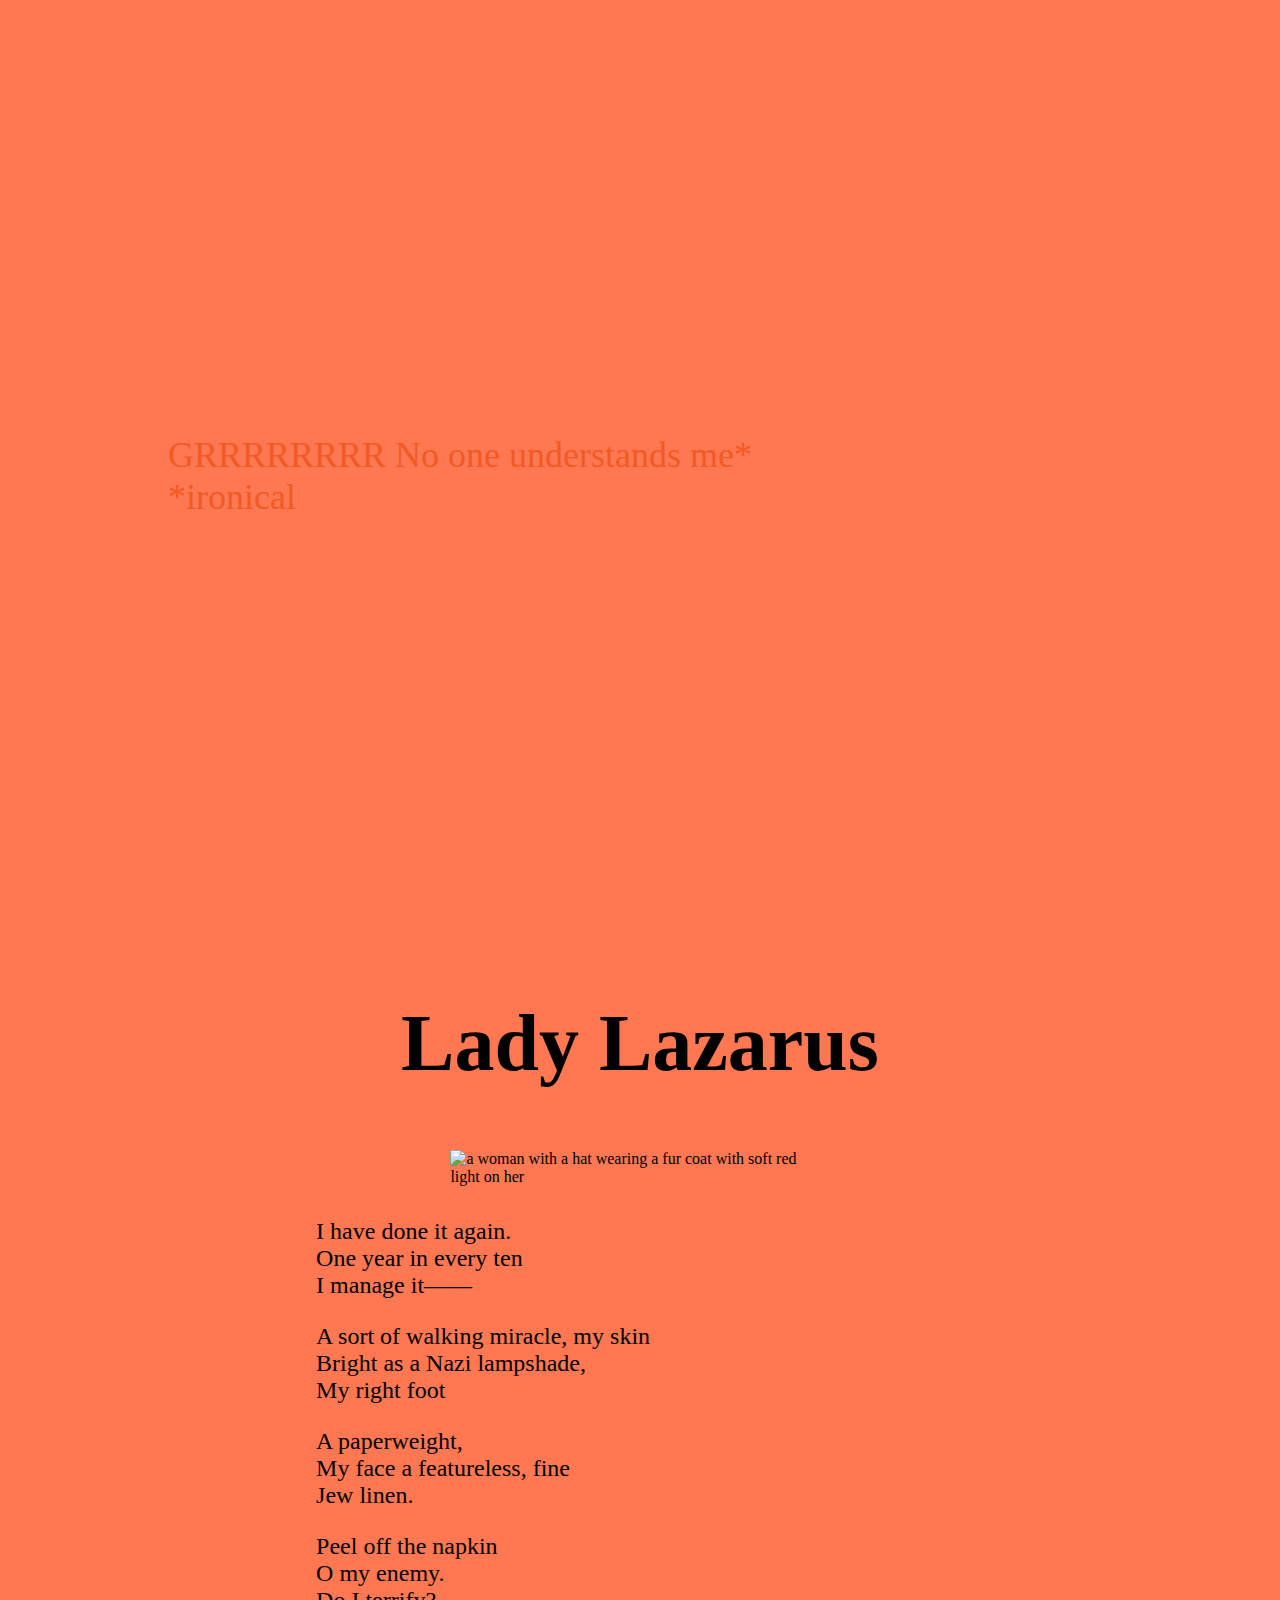
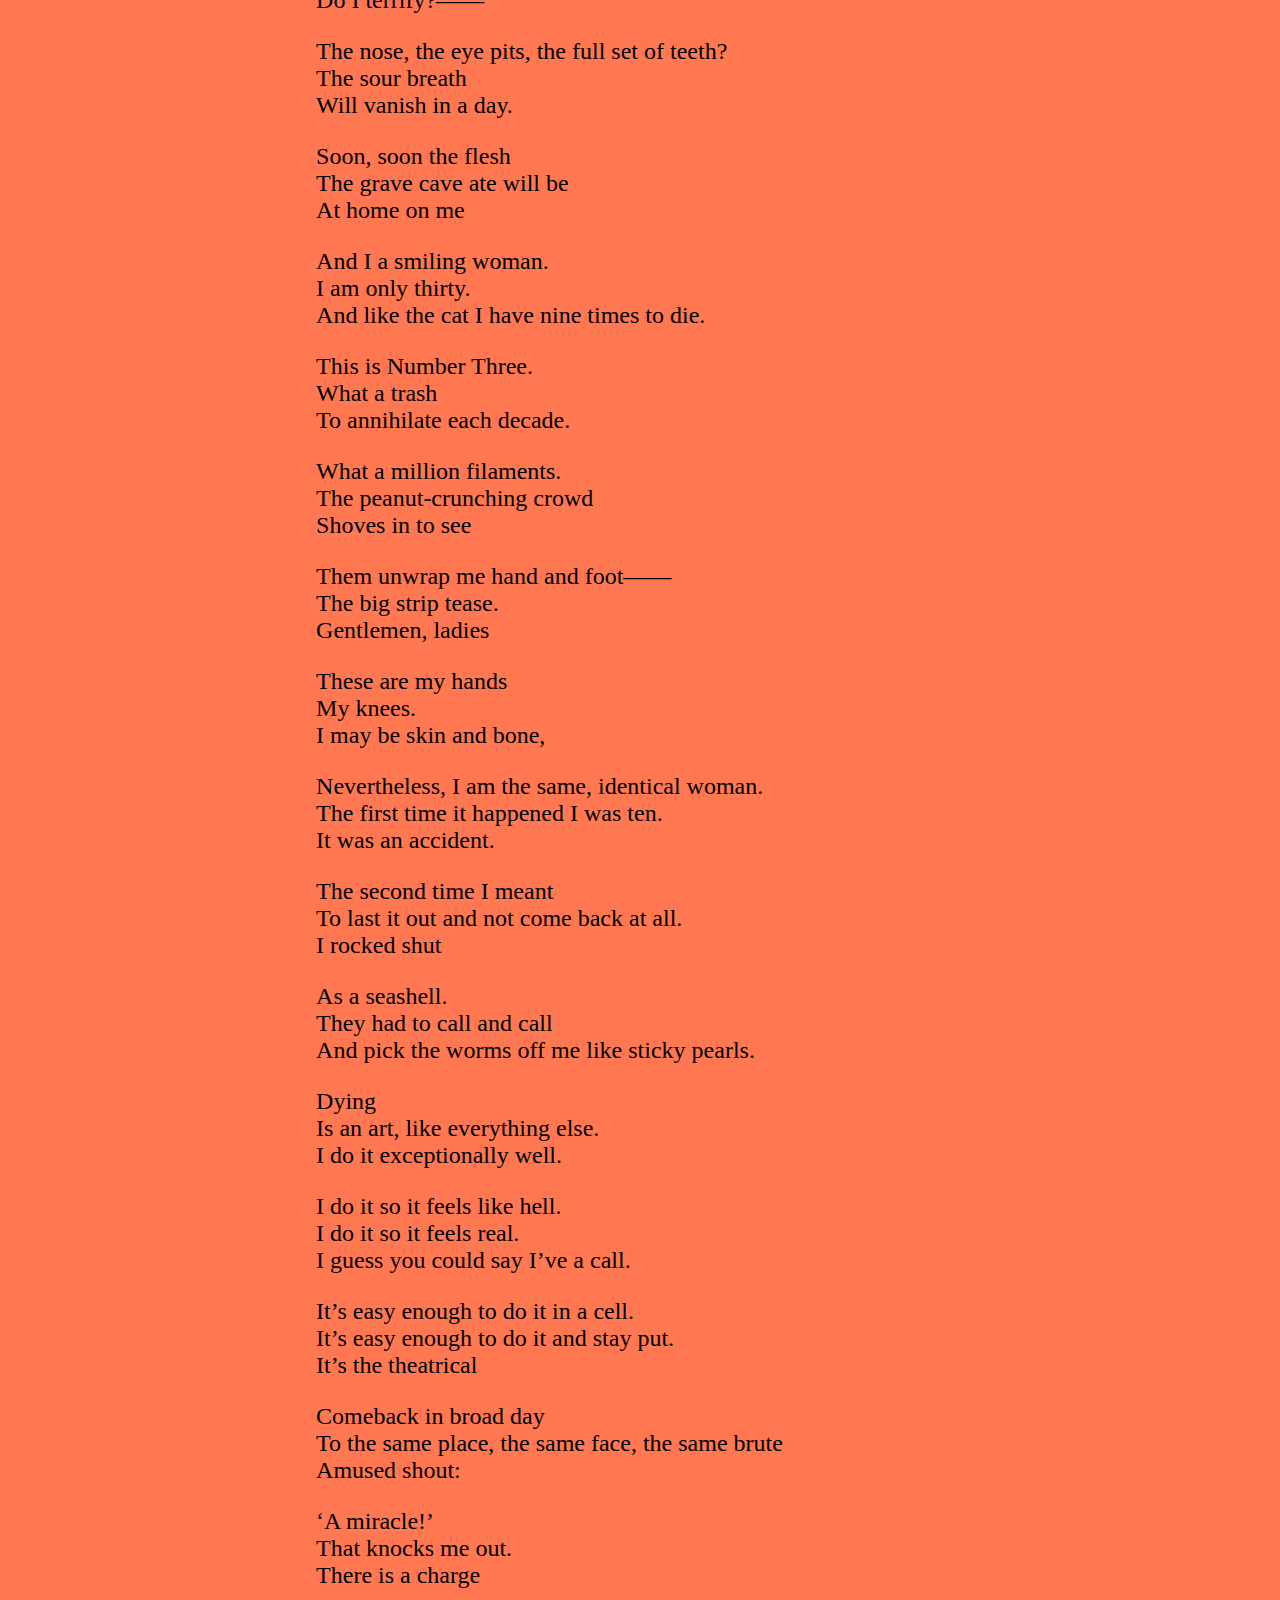
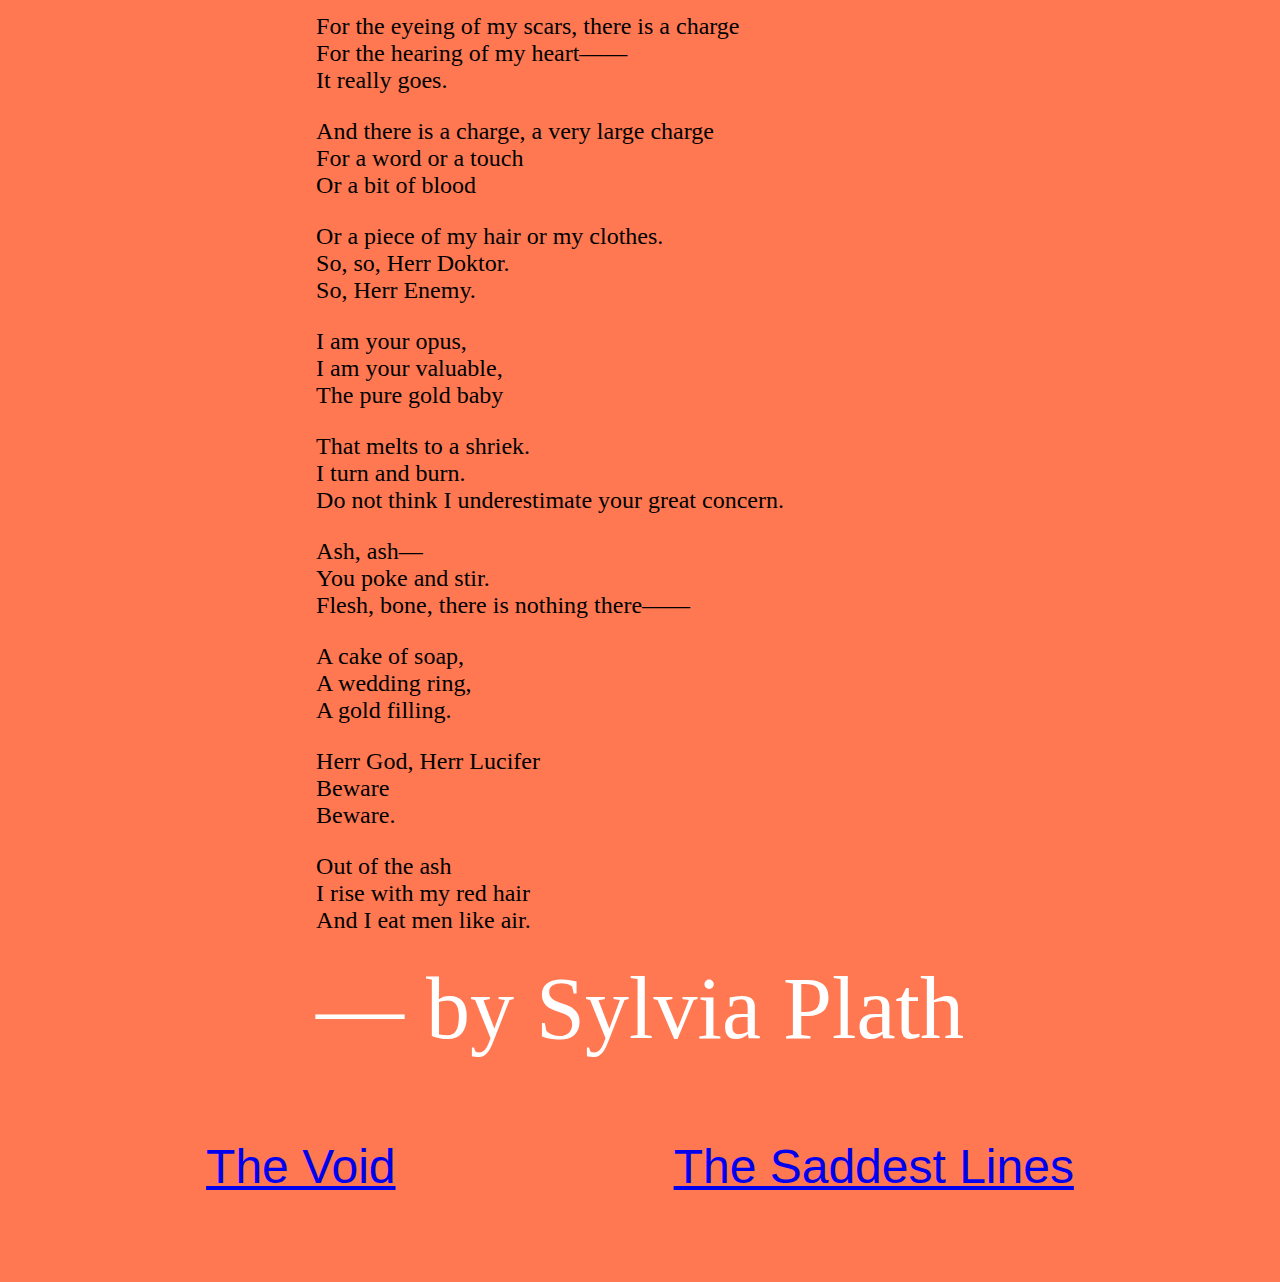
==== index.html @ 6d8d1d23 "second upload" ====
<!doctype html>
<html lang="en"> 
<head>
    <meta charset="utf-8">
    <link href="style.css" rel="stylesheet">
    <title>Emo Poems I Like</title>
    </head>
    <body class="bg-color"> 
        <header>
            <div class="bg_img">GRRRRRRRR No one understands me*<br>
*ironical
</div>
            </header>
        <div class="centered"><h1 class="heading">Lady Lazarus</h1></div> 
    <div class="centered"><img class="img" src="images/ladylazarus.jpg" alt="a woman with a hat wearing a fur coat with soft red light on her"></div>
   <div class="centered">                                                                                                         
<div class="poem-font">
 <p>I have done it again.<br> 
    One year in every ten<br>   
I manage it——</p>

<p>A sort of walking miracle, my skin<br>   
Bright as a Nazi lampshade,<br>   
My right foot</P>

<p>A paperweight,<br>
My face a featureless, fine<br>   
Jew linen.</p>

<p>Peel off the napkin<br>   
O my enemy.<br>   
                                                                                                            Do I terrify?——</p>

<p>The nose, the eye pits, the full set of teeth?<br>   
The sour breath<br>
                                                                                                            Will vanish in a day.</p>

<p>Soon, soon the flesh<br>
The grave cave ate will be<br>   
                                                                                                            At home on me</p>

<p>And I a smiling woman.<br>   
I am only thirty.<br>
                                                                                                            And like the cat I have nine times to die.</P>

<p>This is Number Three.<br>   
What a trash<br>
                                                                                                            To annihilate each decade.</p>

<p>What a million filaments.<br>   
The peanut-crunching crowd<br>   
                                                                                                            Shoves in to see</P>

<p>Them unwrap me hand and foot——<br>
The big strip tease.<br>   
                                                                                                            Gentlemen, ladies</P>

<p>These are my hands<br>   
My knees.<br>
                                                                                                            I may be skin and bone,</p>

<p>Nevertheless, I am the same, identical woman.<br>   
The first time it happened I was ten.<br>   
                                                                                                            It was an accident.</p>

<p>The second time I meant<br>
To last it out and not come back at all.<br>   
                                                                                                            I rocked shut</p>

                                                                                                            <p>As a seashell.<br>
They had to call and call<br>
                                                                                                            And pick the worms off me like sticky pearls.</p>

<p>Dying<br>
Is an art, like everything else.<br>   
                                                                                                            I do it exceptionally well.</p>

<p>I do it so it feels like hell.<br>   
I do it so it feels real.<br>
                                                                                                            I guess you could say I’ve a call.</p>

<p>It’s easy enough to do it in a cell.<br>
It’s easy enough to do it and stay put.<br>   
                                                                                                            It’s the theatrical</p>

<p>Comeback in broad day<br>
To the same place, the same face, the same brute<br>   
                                                                                                            Amused shout:</p>

<p>‘A miracle!’<br>
That knocks me out.<br>   
                                                                                                            There is a charge</p>

<p>For the eyeing of my scars, there is a charge<br>   
For the hearing of my heart——<br>
                                                                                                            It really goes.</p>

<p>And there is a charge, a very large charge<br>   
For a word or a touch<br>   
                                                                                                            Or a bit of blood</p>

<p>Or a piece of my hair or my clothes.<br>   
So, so, Herr Doktor.<br>   
                                                                                                            So, Herr Enemy.</p>

<p>I am your opus,<br>
I am your valuable,<br>   
                                                                                                            The pure gold baby</p>

<p>That melts to a shriek.<br>   
I turn and burn.<br>
                                                                                                            Do not think I underestimate your great concern.</pr>

<p>Ash, ash—<br>
You poke and stir.<br>
                                                                                                            Flesh, bone, there is nothing there——</p>

<p>A cake of soap,<br>   
A wedding ring,<br>   
                                                                                                            A gold filling.</p>

<p>Herr God, Herr Lucifer<br>   
Beware<Br>
                                                                                                            Beware.</P>

<P>Out of the ash<br>
I rise with my red hair<br>   
                                                                                                            And I eat men like air.</p>
<a class="nav-link" href="https://en.wikipedia.org/wiki/Sylvia_Plath">— by Sylvia Plath</a> 
    </div>
</div>
                                                    <div class="container"><a class="pagelinks" href="thevoid.html">The Void</a> 
                                                                                <a class="pagelinks" href="thesaddestlines.html">The Saddest Lines</a></div>    
</body>
    </html>
---- style.css ----
.bg-color {
    background: #FF7852;
}


.bg_img {
    font-size: 2.25rem;
    font-family: cursive;
    color: #F15A24;
    padding: 10.5rem 10rem;
    min-height: 600px;
    background-image: url(images/ironicalemo.png);
    background-size: cover;
    background-position: 10%;
    display: flex; 
justify-content: flex-start;
     align-items: center;
}

.img {

 max-width: 30%;

 min-width: 10rem;

 margin-top: .5rem;

 margin-bottom: .5rem;
    
    
}

.centered {
    display: flex;
    justify-content: center;
}

.heading {
    font-family: georgia;
    font-size: 5rem;
}

.poem-font {
    font-family: georgia;
    font-size: 1.5rem;
}

.nav-link {
    text-decoration: none;
    font-size: 5.5rem;
    color: #FFFFFF;
}

.nav-link:hover {
    background: #FFFFFF;
    color: #000000;
    padding: 0.5rem;
}

.container {
    display: flex;
    justify-content: space-evenly;
}

.pagelinks {
    padding: 5rem;
    font-family: Helvetica;
    font-size: 3rem;
}

.pagelinks:hover {
    color: #000000;
}
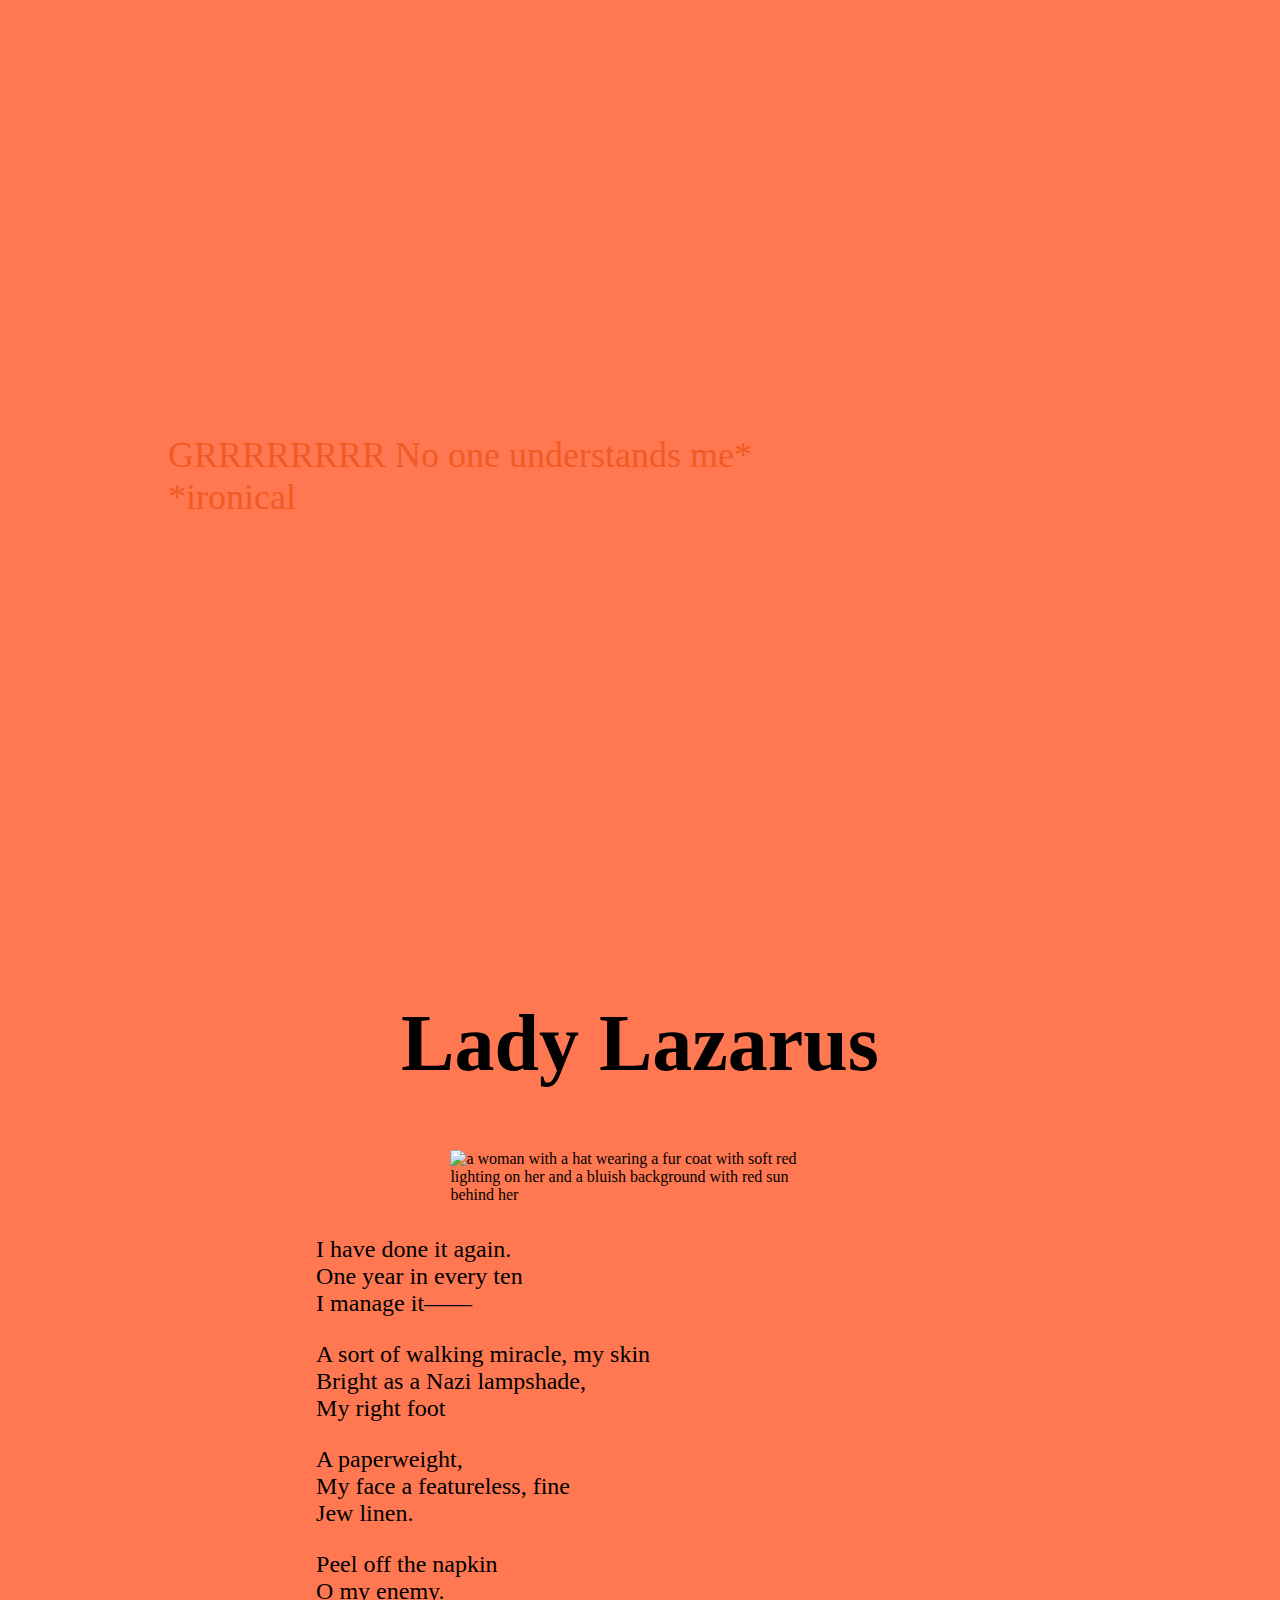
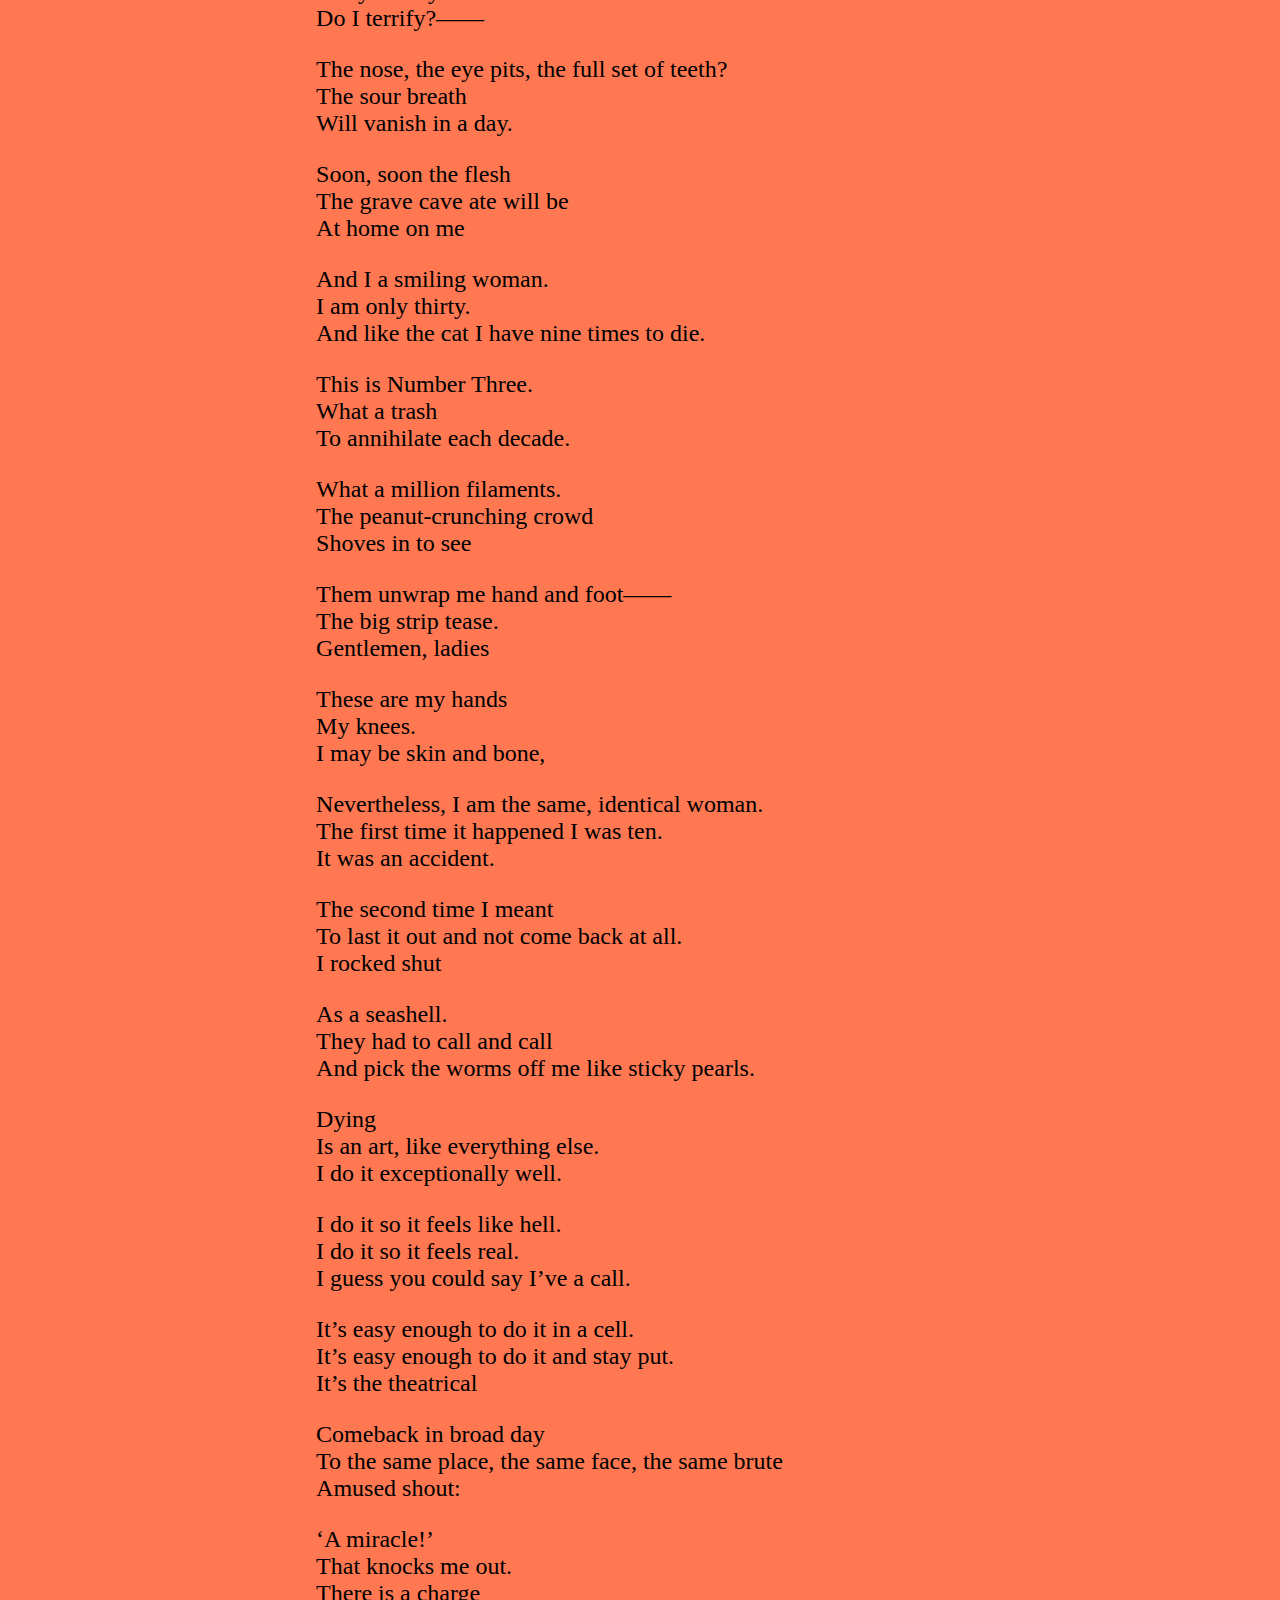
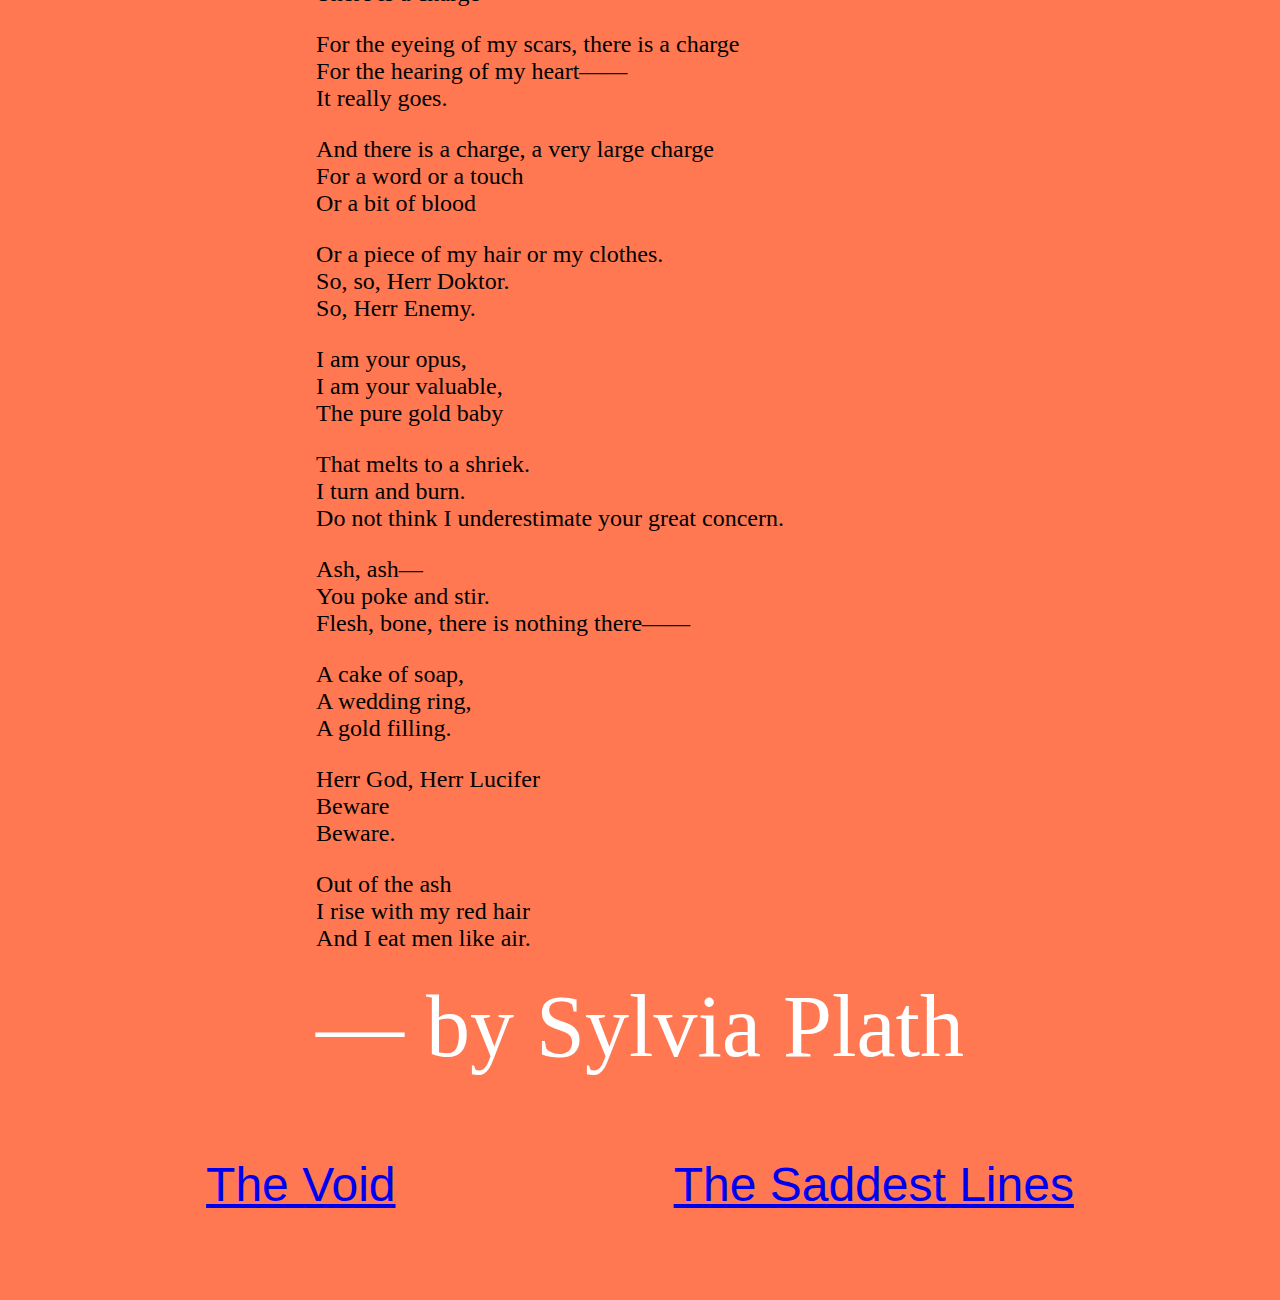
==== commit fd20006c: "Updated alt text" ====
--- a/index.html
+++ b/index.html
@@ -12,7 +12,7 @@
 </div>
             </header>
         <div class="centered"><h1 class="heading">Lady Lazarus</h1></div> 
-    <div class="centered"><img class="img" src="images/ladylazarus.jpg" alt="a woman with a hat wearing a fur coat with soft red light on her"></div>
+    <div class="centered"><img class="img" src="images/ladylazarus.jpg" alt="a woman with a hat wearing a fur coat with soft red lighting on her and a bluish background with red sun behind her"></div>
    <div class="centered">                                                                                                         
 <div class="poem-font">
  <p>I have done it again.<br> 
